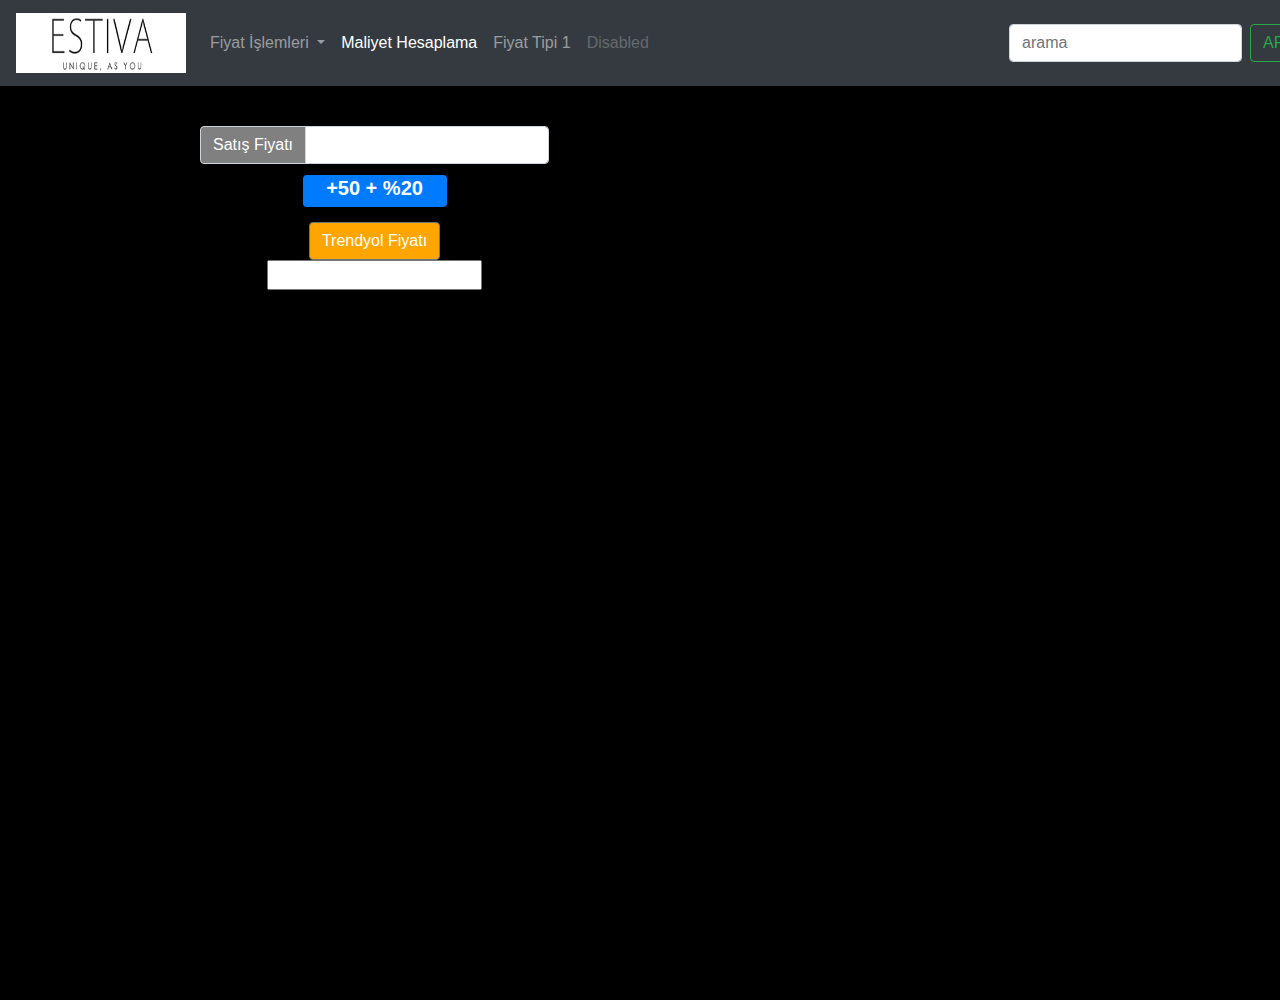
==== fiyat1.html @ 9cf4b7a3 "initail commit for website" ====
<!doctype html>
<html lang="en">
  <head>
    <!-- Required meta tags -->
    <meta charset="utf-8">
    <meta name="viewport" content="width=device-width, initial-scale=1, shrink-to-fit=no">

    <!-- Bootstrap CSS -->
    <link rel="stylesheet" href="assets/css/bootstrap.min.css">

    <style type="text/css"></style>

  
<script language="JavaScript">
  function trendyolFiyati(ne){
      ne.sonuç.value=(parseFloat(ne.fiyat1.value)+50)*1.2;
    }
</script>




 </head>

<body>

<div style="background-color:black;width: 1349px;height: 1000px;">

<nav class="navbar navbar-expand-lg navbar-dark bg-dark">
  <a class="navbar-brand" href="index.html"><img style="width: 170px;height: 60px" src="img/logo.jpg"></a>
  <button class="navbar-toggler" type="button" data-toggle="collapse" data-target="#navbarSupportedContent" aria-controls="navbarSupportedContent" aria-expanded="false" aria-label="Toggle navigation">
    <span class="navbar-toggler-icon"></span>
  </button>

  <div class="collapse navbar-collapse" id="navbarSupportedContent">
    <ul class="navbar-nav mr-auto">
    	<li class="nav-item dropdown">
        <a class="nav-link dropdown-toggle" href="#" id="navbarDropdown" role="button" data-toggle="dropdown" aria-haspopup="true" aria-expanded="false">
          Fiyat İşlemleri
        </a>
        <div class="dropdown-menu" aria-labelledby="navbarDropdown">
          <a class="dropdown-item" href="satisFiyati.html">Satış Fiyatı Çıkar</a>
          <a class="dropdown-item" href="maliyetiOgren.html">Maliyet Fiyatını Öğren</a>
          <div class="dropdown-divider"></div>
          <a class="dropdown-item" href="karHesabi.html">Kar Hesabı</a>
        </div>
      </li>

 <li class="nav-item active">
        <a class="nav-link" href="#" onclick="">Maliyet Hesaplama <span class="sr-only">(current)</span></a>
      </li>

     
      <li class="nav-item">
        <a class="nav-link" href="#">Fiyat Tipi 1</a>
      </li>

      
      <li class="nav-item">
        <a class="nav-link disabled" href="#" tabindex="-1" aria-disabled="true">Disabled</a>
      </li>
    </ul>
    <form class="form-inline my-2 my-lg-0">
      <input class="form-control mr-sm-2" type="search" placeholder="arama" aria-label="Search">
      <button class="btn btn-outline-success my-2 my-sm-0" type="submit">ARAMA</button>
    </form>
  </div>
</nav>

<form name="form2">

<div style="margin-top: 40px;margin-right: 800px;margin-left: 200px">
<div class="input-group mb-3">
  <div class="input-group-prepend">
    <span style="color: white;font-size: 12pt;background-color: gray" class="input-group-text" id="inputGroup-sizing-default">Satış Fiyatı</span>
  </div>
  <input type="text" name="fiyat1" class="form-control" aria-label="Sizing example input" aria-describedby="inputGroup-sizing-default">
</div>
</div>





<div style="margin-top: -5px;margin-right: 800px;margin-left: 200px"><center>
<div class="badge badge-primary text-wrap" style="width: 9rem;height: 2rem">
<p style="font-size: 20px;">+50 + %20 </p>
</div>
</center>
</div>


<div style="margin-top: 15px;margin-right: 800px;margin-left: 200px"><center>
 <button style="background-color: orange" type="button" onclick="trendyolFiyati(this.form)" class="btn btn-secondary">Trendyol Fiyatı</button>
  <input style="margin-left: : 150px;height: 30px" type="text" name="sonuç"> 
</center>
</div>


</form>


















</div>


    <!-- Optional JavaScript -->
    <!-- jQuery first, then Popper.js, then Bootstrap JS -->
    <script src="https://code.jquery.com/jquery-3.5.1.slim.min.js" integrity="sha384-DfXdz2htPH0lsSSs5nCTpuj/zy4C+OGpamoFVy38MVBnE+IbbVYUew+OrCXaRkfj" crossorigin="anonymous"></script>
    <script src="https://cdn.jsdelivr.net/npm/popper.js@1.16.1/dist/umd/popper.min.js" integrity="sha384-9/reFTGAW83EW2RDu2S0VKaIzap3H66lZH81PoYlFhbGU+6BZp6G7niu735Sk7lN" crossorigin="anonymous"></script>
    <script src="https://stackpath.bootstrapcdn.com/bootstrap/4.5.2/js/bootstrap.min.js" integrity="sha384-B4gt1jrGC7Jh4AgTPSdUtOBvfO8shuf57BaghqFfPlYxofvL8/KUEfYiJOMMV+rV" crossorigin="anonymous"></script>
  </body>
</html>
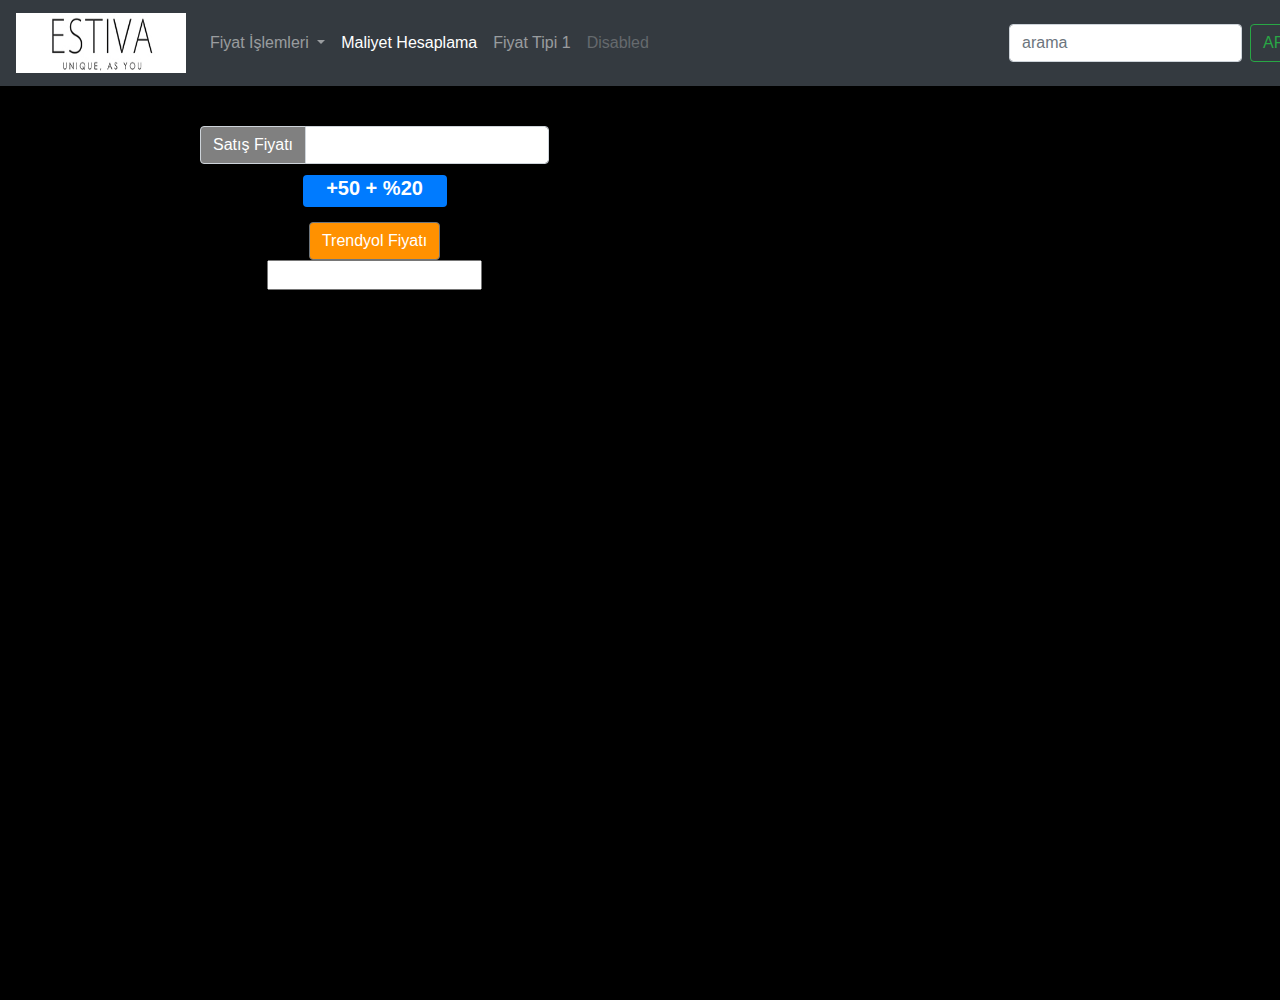
==== commit 4d689f05: "commit" ====
--- a/fiyat1.html
+++ b/fiyat1.html
@@ -16,7 +16,6 @@
       ne.sonuç.value=(parseFloat(ne.fiyat1.value)+50)*1.2;
     }
 </script>
-
 
 
 
@@ -91,7 +90,7 @@
 
 
 <div style="margin-top: 15px;margin-right: 800px;margin-left: 200px"><center>
- <button style="background-color: orange" type="button" onclick="trendyolFiyati(this.form)" class="btn btn-secondary">Trendyol Fiyatı</button>
+ <button style="background-color: rgb(255, 145, 0)" type="button" onclick="trendyolFiyati(this.form)" class="btn btn-secondary">Trendyol Fiyatı</button>
   <input style="margin-left: : 150px;height: 30px" type="text" name="sonuç"> 
 </center>
 </div>
